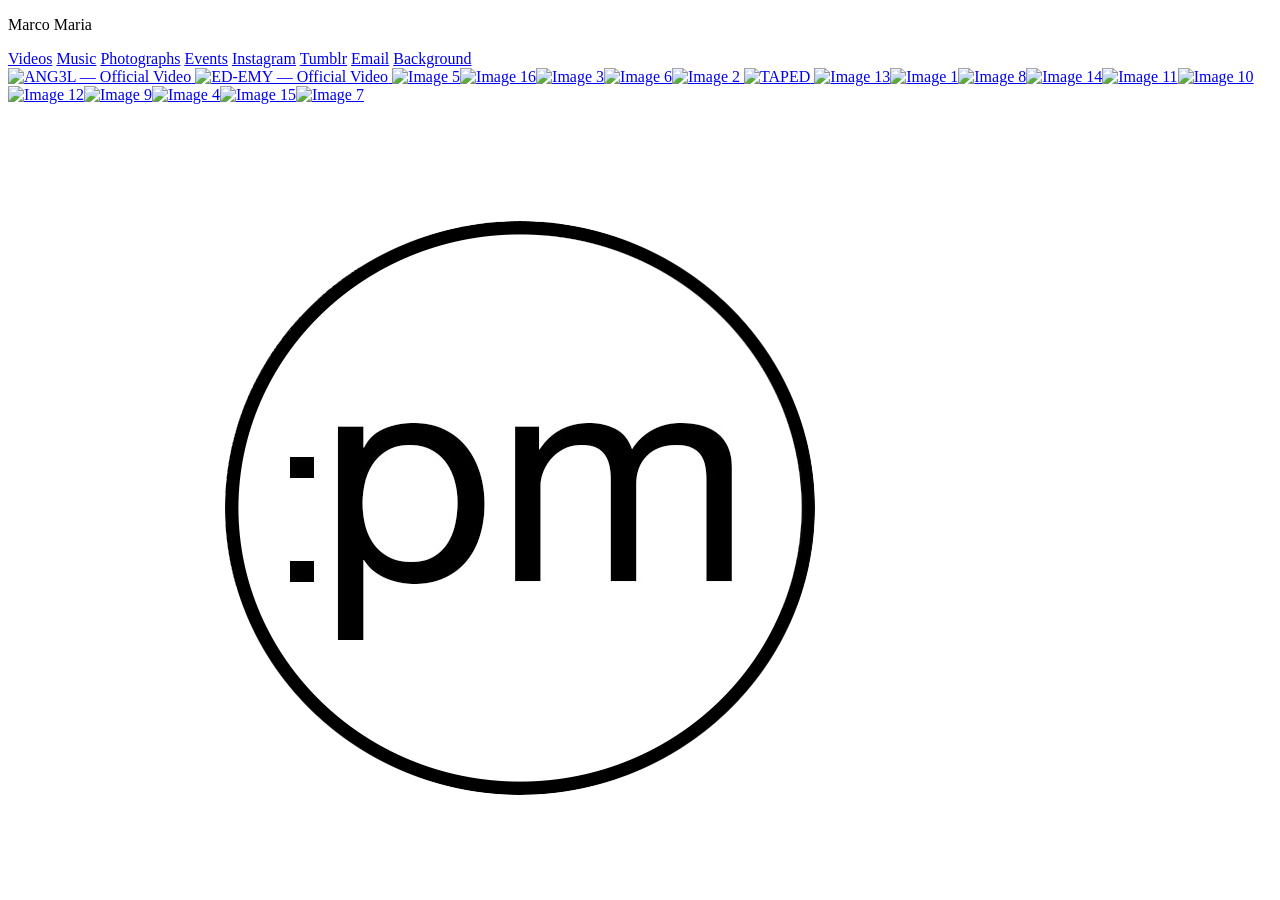
==== index.html @ 80626241 "Add files via upload" ====
<!DOCTYPE html>
<html lang="en">
<head>
  <meta charset="UTF-8" />
  <meta name="viewport" content="width=device-width, initial-scale=1.0" />
  <title>marcoalexismaria</title>
  <link rel="stylesheet" href="style.css" />
</head>
<body>

  <!-- Floating top-right logo -->
  <div class="top-corner-title">
    <p>Marco Maria</p>
  </div>

  <!-- Sidebar with links -->
  <div class="header">
    <div class="links">
      <a href="videos.html">Videos</a>
      <a href="music.html">Music</a>
      <a href="photos.html" class="background-link">Photographs</a>
      <a href="events.html">Events</a>
      <a href="https://www.instagram.com/perfectlycraftedmusic/" target="_blank">Instagram</a>
      <a href="https://tumblr.com/blog/marcoalexismaria" target="_blank">Tumblr</a>
      <a href="mailto:perfectlycraftedmusic@gmail.com">Email</a>
      <a href="background.html" class="background-link">Background</a>
    </div>
  </div>

  <!-- Image gallery to the right side -->
  <div class="main-content">
    <div class="gallery-row">
      <a href="photos.html#img1"><img src="IMG_1.jpg" alt="Image 1" /></a>
      <a href="photos.html#img2"><img src="IMG_2.jpg" alt="Image 2" /></a>
      <a href="photos.html#img3"><img src="IMG_3.jpg" alt="Image 3" /></a>
      <a href="photos.html#img4"><img src="IMG_4.jpg" alt="Image 4" /></a>
      <a href="photos.html#img5"><img src="IMG_5.jpg" alt="Image 5" /></a>
      <a href="photos.html#img6"><img src="IMG_6.jpg" alt="Image 6" /></a>
      <a href="photos.html#img7"><img src="IMG_7.jpg" alt="Image 7" /></a>
      <a href="photos.html#img8"><img src="IMG_8.jpg" alt="Image 8" /></a>
      <a href="photos.html#img9"><img src="IMG_9.jpg" alt="Image 9" /></a>
      <a href="photos.html#img10"><img src="IMG_10.jpg" alt="Image 10" /></a>
      <a href="photos.html#img11"><img src="IMG_11.jpg" alt="Image 11" /></a>
      <a href="photos.html#img12"><img src="IMG_12.jpg" alt="Image 12" /></a>
      <a href="photos.html#img13"><img src="IMG_13.jpg" alt="Image 13" /></a>
      <a href="photos.html#img14"><img src="IMG_14.jpg" alt="Image 14" /></a>
      <a href="photos.html#img15"><img src="IMG_15.jpg" alt="Image 15" /></a>
      <a href="photos.html#img16"><img src="IMG_16.jpg" alt="Image 16" /></a>
      <a href="videos.html" class="video-thumb">
      <img src="img_02.png" alt="ANG3L — Official Video" loading="lazy" />
      <a href="videos.html" class="video-thumb">
      <img src="img_01.png" alt="ED-EMY — Official Video" loading="lazy" />
      <a href="videos.html" class="video-thumb">
      <img src="img_03.png" alt="TAPED" loading="lazy" />
</a>

    </div>
  </div>

  <!-- Footer logo at bottom -->
  <footer class="footer">
    <a href="secret.html">
      <img src="PM LOGO copy 4.png" alt="PM Logo" />
    </a>
  </footer>

<script>
  document.addEventListener("DOMContentLoaded", () => {
    const gallery = document.querySelector(".gallery-row");
    const items = Array.from(gallery.children);

    // Fisher–Yates shuffle
    for (let i = items.length - 1; i > 0; i--) {
      const j = Math.floor(Math.random() * (i + 1));
      [items[i], items[j]] = [items[j], items[i]];
    }

    // Append back in shuffled order
    items.forEach(item => gallery.appendChild(item));
  });
</script>

</body>
</html>
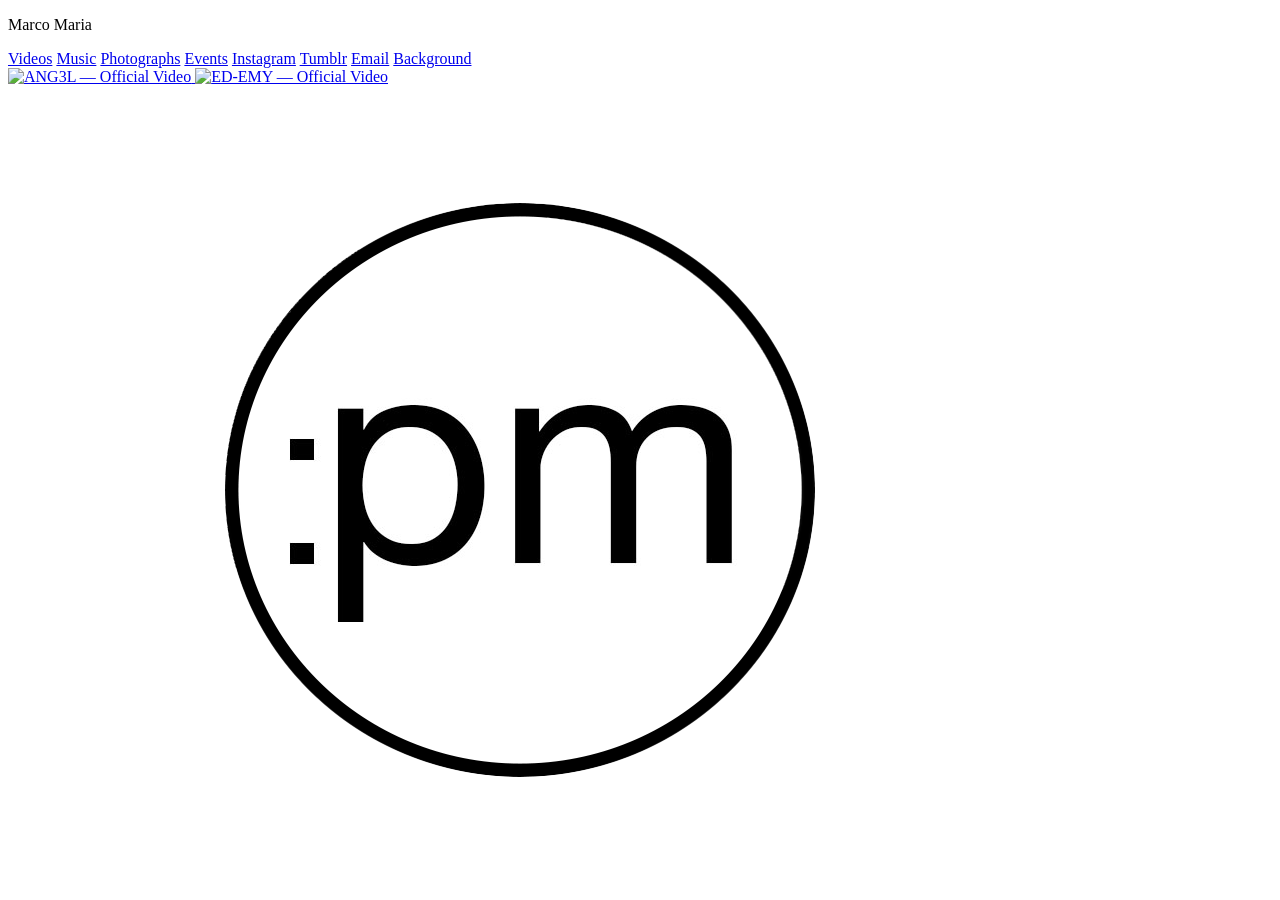
==== commit 29f2e894: "Update index.html" ====
--- a/index.html
+++ b/index.html
@@ -30,28 +30,11 @@
   <!-- Image gallery to the right side -->
   <div class="main-content">
     <div class="gallery-row">
-      <a href="photos.html#img1"><img src="IMG_1.jpg" alt="Image 1" /></a>
-      <a href="photos.html#img2"><img src="IMG_2.jpg" alt="Image 2" /></a>
-      <a href="photos.html#img3"><img src="IMG_3.jpg" alt="Image 3" /></a>
-      <a href="photos.html#img4"><img src="IMG_4.jpg" alt="Image 4" /></a>
-      <a href="photos.html#img5"><img src="IMG_5.jpg" alt="Image 5" /></a>
-      <a href="photos.html#img6"><img src="IMG_6.jpg" alt="Image 6" /></a>
-      <a href="photos.html#img7"><img src="IMG_7.jpg" alt="Image 7" /></a>
-      <a href="photos.html#img8"><img src="IMG_8.jpg" alt="Image 8" /></a>
-      <a href="photos.html#img9"><img src="IMG_9.jpg" alt="Image 9" /></a>
-      <a href="photos.html#img10"><img src="IMG_10.jpg" alt="Image 10" /></a>
-      <a href="photos.html#img11"><img src="IMG_11.jpg" alt="Image 11" /></a>
-      <a href="photos.html#img12"><img src="IMG_12.jpg" alt="Image 12" /></a>
-      <a href="photos.html#img13"><img src="IMG_13.jpg" alt="Image 13" /></a>
-      <a href="photos.html#img14"><img src="IMG_14.jpg" alt="Image 14" /></a>
-      <a href="photos.html#img15"><img src="IMG_15.jpg" alt="Image 15" /></a>
-      <a href="photos.html#img16"><img src="IMG_16.jpg" alt="Image 16" /></a>
+   
       <a href="videos.html" class="video-thumb">
       <img src="img_02.png" alt="ANG3L — Official Video" loading="lazy" />
       <a href="videos.html" class="video-thumb">
       <img src="img_01.png" alt="ED-EMY — Official Video" loading="lazy" />
-      <a href="videos.html" class="video-thumb">
-      <img src="img_03.png" alt="TAPED" loading="lazy" />
 </a>
 
     </div>
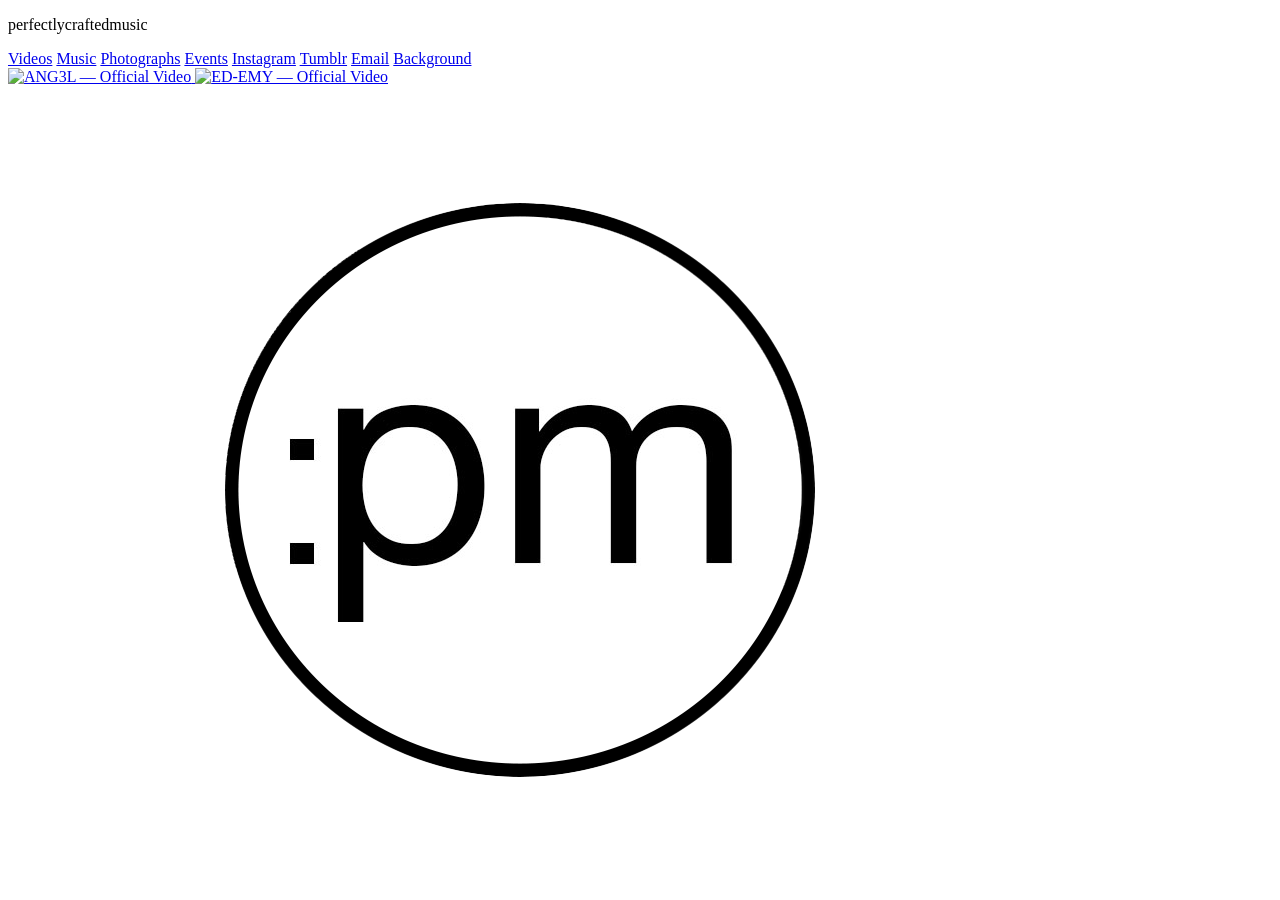
==== commit 9c611cca: "Update index.html" ====
--- a/index.html
+++ b/index.html
@@ -3,14 +3,14 @@
 <head>
   <meta charset="UTF-8" />
   <meta name="viewport" content="width=device-width, initial-scale=1.0" />
-  <title>marcoalexismaria</title>
+  <title>perfectlycraftedmusic</title>
   <link rel="stylesheet" href="style.css" />
 </head>
 <body>
 
   <!-- Floating top-right logo -->
   <div class="top-corner-title">
-    <p>Marco Maria</p>
+    <p>perfectlycraftedmusic</p>
   </div>
 
   <!-- Sidebar with links -->
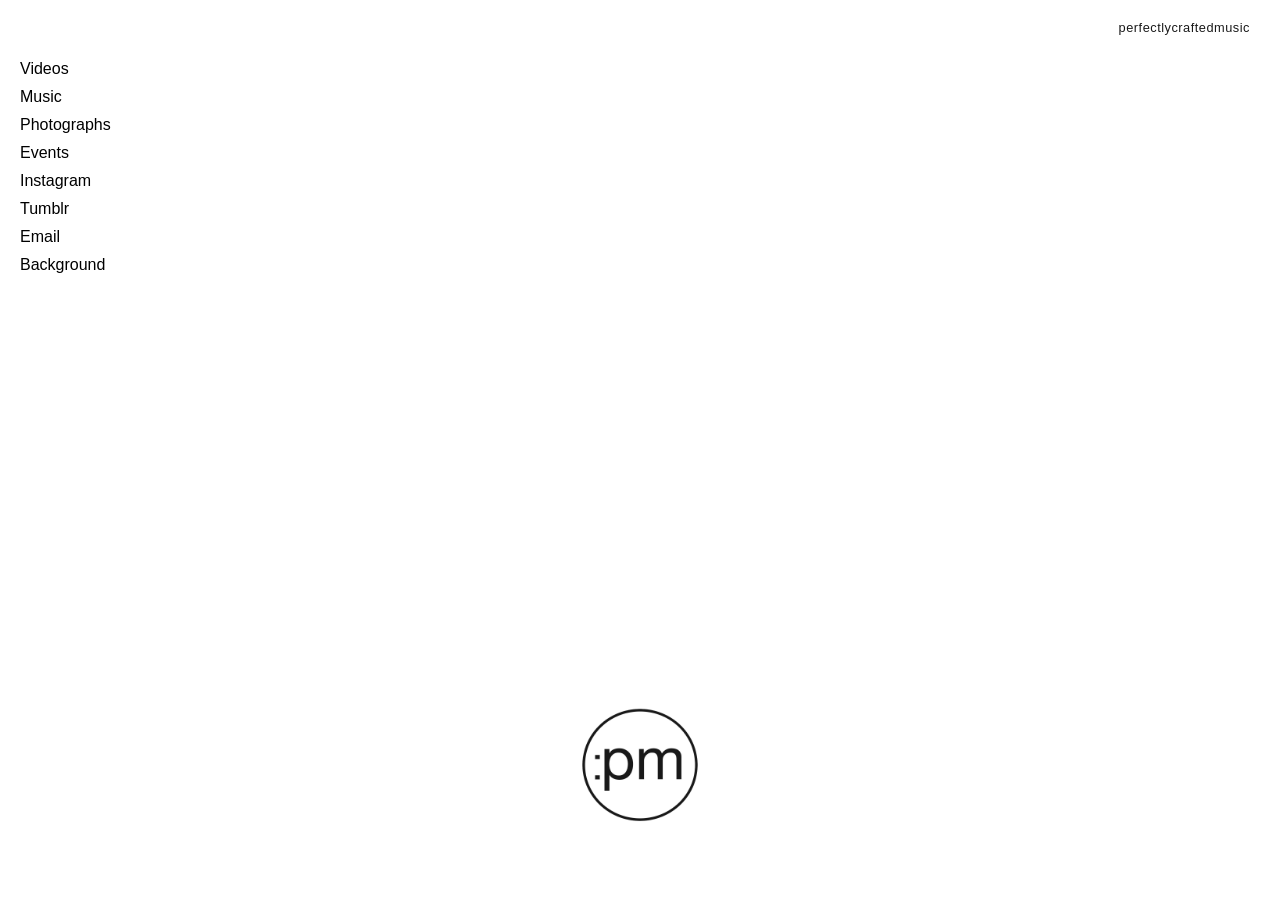
==== commit 4577d987: "Update index.html" ====
--- a/index.html
+++ b/index.html
@@ -31,10 +31,7 @@
   <div class="main-content">
     <div class="gallery-row">
    
-      <a href="videos.html" class="video-thumb">
-      <img src="img_02.png" alt="ANG3L — Official Video" loading="lazy" />
-      <a href="videos.html" class="video-thumb">
-      <img src="img_01.png" alt="ED-EMY — Official Video" loading="lazy" />
+
 </a>
 
     </div>
--- a/style.css
+++ b/style.css
@@ -0,0 +1,235 @@
+/* Base reset */
+* {
+  box-sizing: border-box;
+  margin: 0;
+  padding: 0;
+}
+
+body {
+  font-family: "Helvetica Neue", Helvetica, Arial, sans-serif;
+  background-color: #fff;
+  color: #000;
+  display: flex;
+  flex-direction: column;
+  min-height: 100vh;
+}
+
+/* Sidebar layout */
+.header {
+  width: 200px;
+  padding: 40px 20px;
+  background-color: #fff;
+  display: flex;
+  flex-direction: column;
+  align-items: flex-start;
+  gap: 15px;
+  flex-shrink: 0;
+  position: fixed;
+  top: 0;
+  left: 0;
+  height: 100vh;
+  overflow-y: auto;
+  z-index: 1000;
+}
+
+.links {
+  display: flex;
+  flex-direction: column;
+  gap: 10px;
+  margin-top: 20px;
+}
+
+.links a {
+  color: #000;
+  text-decoration: none;
+  font-size: 1rem;
+  transition: opacity 0.3s ease;
+}
+
+.links a:hover {
+  opacity: 0.6;
+}
+
+/* Top-right floating title */
+.top-corner-title {
+  position: fixed;
+  top: 20px;
+  right: 30px;
+  z-index: 999;
+}
+
+.top-corner-title p {
+  font-size: 0.8rem;
+  letter-spacing: 0.5px;
+  color: #000;
+  text-transform: lowercase;
+  opacity: 0.9;
+}
+
+/* Gallery layout (desktop/tablet) */
+.main-content {
+  margin-left: 240px;
+  padding: 40px;
+  display: flex;
+  flex-wrap: wrap;
+  gap: 30px;
+  justify-content: center;
+}
+
+.gallery-row {
+  display: flex;                 /* desktop: keep your current wrap layout */
+  flex-wrap: wrap;
+  justify-content: center;
+  gap: 20px;
+  max-width: 1200px;
+  margin: 0 auto;
+}
+
+.gallery-row img {
+  width: 300px;
+  height: auto;
+  object-fit: cover;
+  border-radius: 4px;
+  cursor: pointer;
+  transition: transform 0.3s ease, opacity 0.3s ease;
+  /* loading is an HTML attribute, not CSS */
+}
+
+.gallery-row img:hover {
+  transform: scale(1.03);
+  opacity: 0.85;
+}
+
+/* Footer */
+.footer {
+  width: 100%;
+  text-align: center;
+  padding: 60px 0;
+  margin-top: auto;
+}
+
+.footer img {
+  max-width: 200px;
+  height: auto;
+  opacity: 0.9;
+}
+
+/* Lightbox styles */
+.lightbox {
+  position: fixed;
+  top: 0;
+  left: 0;
+  width: 100vw;
+  height: 100vh;
+  background: rgba(0, 0, 0, 0.9);
+  display: none;
+  align-items: center;
+  justify-content: center;
+  z-index: 9999;
+}
+
+.lightbox img {
+  max-width: 90%;
+  max-height: 90%;
+}
+
+.lightbox.active {
+  display: flex;
+}
+
+/* =========================
+   Responsive (mobile grid)
+   ========================= */
+@media (max-width: 768px) {
+  body {
+    flex-direction: column;
+  }
+
+  /* Keep mobile sidebar behavior like before */
+  .header {
+    position: static;
+    width: 100%;
+    height: auto;
+    flex-direction: column;
+    align-items: flex-start;
+    padding: 20px;
+  }
+
+  .main-content {
+    margin-left: 0;
+    padding: 20px;
+  }
+
+  /* Switch gallery to a real grid on phones */
+  .gallery-row {
+    display: grid;
+    grid-template-columns: repeat(2, 1fr);  /* 2 per row on phones */
+    gap: 12px;
+    max-width: 100%;
+  }
+
+  /* Images fill their grid cells */
+  .gallery-row img {
+    width: 100%;
+    height: auto;            /* keep aspect ratio */
+    border-radius: 4px;
+  }
+
+  .footer img {
+    max-width: 140px;
+  }
+}
+
+/* Video thumbs inside index gallery */
+.video-thumb {
+  position: relative;
+  display: block;
+  line-height: 0;
+}
+
+.video-thumb img {
+  display: block;
+  width: 300px;   /* matches your photo size */
+  height: auto;
+  border-radius: 4px;
+  box-shadow: 0 0 10px rgba(0,0,0,.2);
+  transition: transform .3s ease, opacity .3s ease;
+}
+
+.video-thumb:hover img {
+  transform: scale(1.03);
+  opacity: 0.9;
+}
+
+.play-badge {
+  position: absolute;
+  inset: 0;
+  display: grid;
+  place-items: center;
+  font-size: 2rem;
+  color: white;
+  text-shadow: 0 2px 8px rgba(0,0,0,.6);
+  opacity: 0;
+  transition: opacity .2s ease;
+  pointer-events: none;
+}
+
+.video-thumb:hover .play-badge {
+  opacity: 1;
+}
+
+/* Mobile: thumbnails shrink into the grid like photos */
+@media (max-width: 768px) {
+  .video-thumb img {
+    width: 100%;
+  }
+}
+
+
+/* Optional: 3 columns on bigger phones (uncomment if you want)
+@media (min-width: 600px) and (max-width: 768px) {
+  .gallery-row {
+    grid-template-columns: repeat(3, 1fr);
+  }
+}
+*/
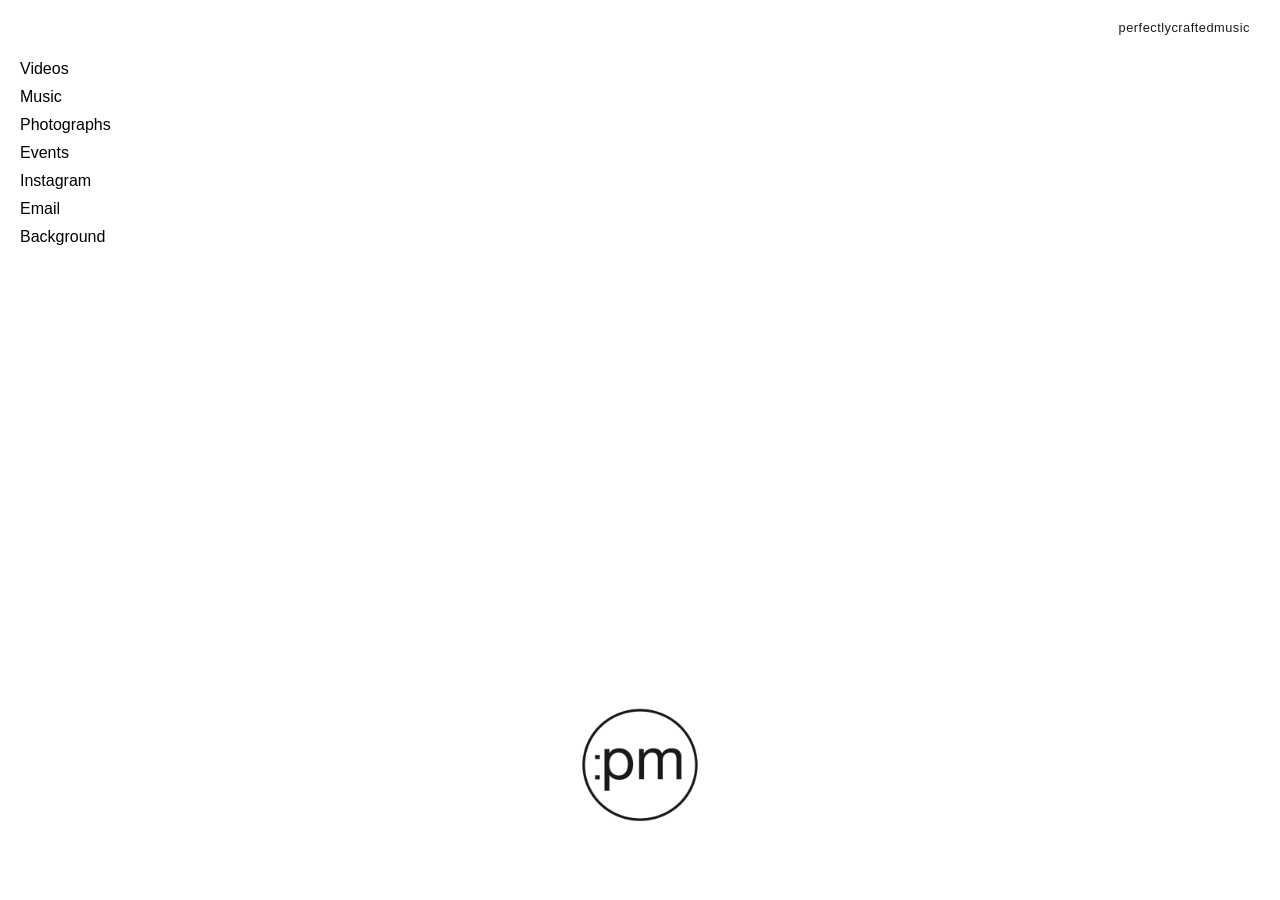
==== commit 0cd7a126: "Update index.html" ====
--- a/index.html
+++ b/index.html
@@ -21,7 +21,6 @@
       <a href="photos.html" class="background-link">Photographs</a>
       <a href="events.html">Events</a>
       <a href="https://www.instagram.com/perfectlycraftedmusic/" target="_blank">Instagram</a>
-      <a href="https://tumblr.com/blog/marcoalexismaria" target="_blank">Tumblr</a>
       <a href="mailto:perfectlycraftedmusic@gmail.com">Email</a>
       <a href="background.html" class="background-link">Background</a>
     </div>
